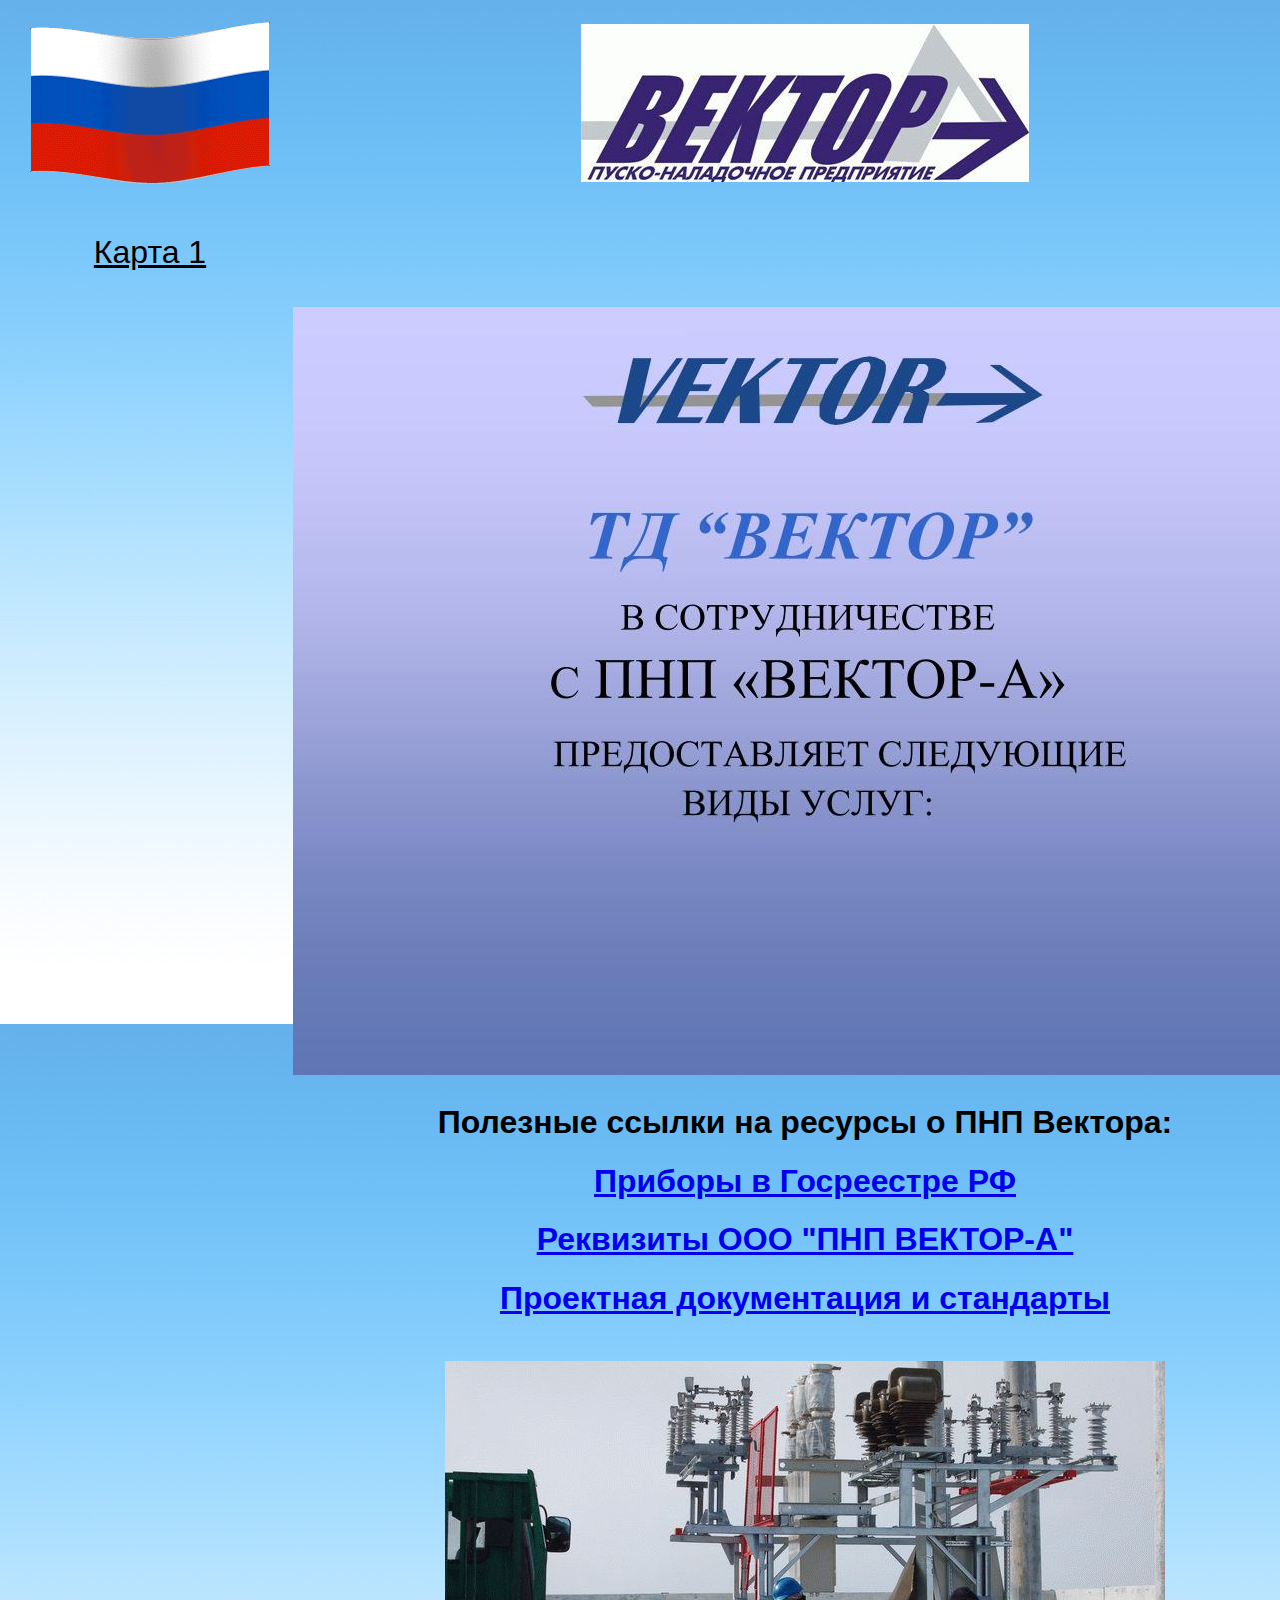
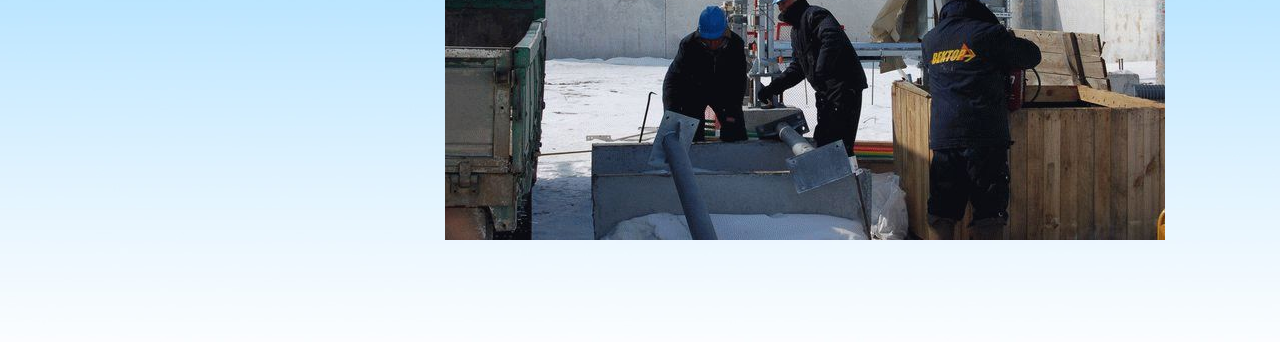
==== index.html @ d790926f "Добавил начальную страницу и переразместил изображения" ====
<!doctype html>
<html>
<head>
<meta charset="utf-8">
<title>PNP Vectora zaglav page website</title>
<style type="text/css">
@import url("images/styles/styles_hdtv_nnov.css");
body {
    background-image: url(images/PageBGAssignment2.jpg);
}
</style>
</head>

<body>
<table width="3368" height="1327" border="0">
  <tbody>
    <tr>
      <td><a href="/AssignmentVectora.html"><img src="images/russian-flag-animated-2.gif" width="278" height="183" alt=""/></a></td>
      <td align="center"><img src="images/VectorLogo823347.jpg" width="448" height="158" alt=""/></td>
      <td height="101"><a href="/AssignmentVectoraMap2.html"><img src="images/russian-flag-animated-2.gif" alt="" width="278" height="183" border="0"/></a></td>
      <td align="left" valign="middle">&nbsp;</td>
      <td>&nbsp;</td>
    </tr>
    <tr>
      <td align="center"><a href="/AssignmentVectora.html" class="Black_Big_Title_Site">Карта 1</a><a href="/AssignmentVectoraMap2.html" class="Black_Big_Title_Site"></a></td>
      <td>&nbsp;</td>
      <td height="101" align="center"><a href="/AssignmentVectoraMap2.html" class="Black_Big_Title_Site">Карта 2</a></td>
      <td align="left" valign="middle"><a href="/AssignmentVectoraMap2.html" class="Black_Big_Title_Site"></a></td>
      <td>&nbsp;</td>
    </tr>
    <tr>
      <td>&nbsp;</td>
      <td><a href="https://photos.app.goo.gl/G17yKouinfxejfKq8"><img src="images/slide6-l.jpg" width="1024" height="768" alt=""/></a></td>
      <td height="101">&nbsp;</td>
      <td align="center" valign="middle"><a href="/AssignmentVectoraMap2.html" class="Black_Big_Title_Site"></a></td>
      <td>&nbsp;</td>
    </tr>
    <tr>
      <td width="278"><a href="/AssignmentVectoraMap2.html" class="Black_Big_Title_Site"></a></td>
      <td width="1024" align="center"><a href="/AssignmentVectoraMap2.html" class="Black_Big_Title_Site"></a>
        <h1><strong>Полезные ссылки на ресурсы о ПНП Вектора:</strong></h1>
        <h1><a href="https://all-pribors.ru/companies/ooo-pnp-vektor-a-g-irkutsk-6901">Приборы в Госреестре РФ</a></h1>
        <h1>          <a href="https://checko.ru/company/pnp-vektor-a-1023800922903">Реквизиты ООО "ПНП ВЕКТОР-А"</a>          </h1>
      <h1><a href="documents/44012-14.pdf">Проектная документация и стандарты</a></h1></td>
      <td width="278" height="101">&nbsp;</td>
      <td width="1686" align="center" valign="middle"><a href="/AssignmentVectora.html" class="Black_Big_Title_Site"></a></td>
      <td width="80">&nbsp;</td>
    </tr>
    <tr>
      <td>&nbsp;</td>
      <td align="center"><h3><a href="/AssignmentVectoraMap2.html" class="Black_Big_Title_Site"><img src="images/PNP-Vektor-A-vakansii.jpg" width="720" height="479" alt=""/></a></h3></td>
      <td height="62"><a href="/AssignmentVectoraMap2.html" class="Black_Big_Title_Site"></a></td>
      <td align="center" valign="middle"><a href="/AssignmentVectora.html" class="Black_Big_Title_Site"></a><a href="/AssignmentVectoraMap2.html" class="Black_Big_Title_Site"></a></td>
      <td>&nbsp;</td>
    </tr>
    <tr>
      <td>&nbsp;</td>
      <td>&nbsp;</td>
      <td>&nbsp;</td>
      <td><a href="/AssignmentVectoraMap2.html" class="Black_Big_Title_Site"></a></td>
    </tr>
  </tbody>
</table>
<div class="Black_size14"></div>
<p>&nbsp;</p>
</body>
</html>
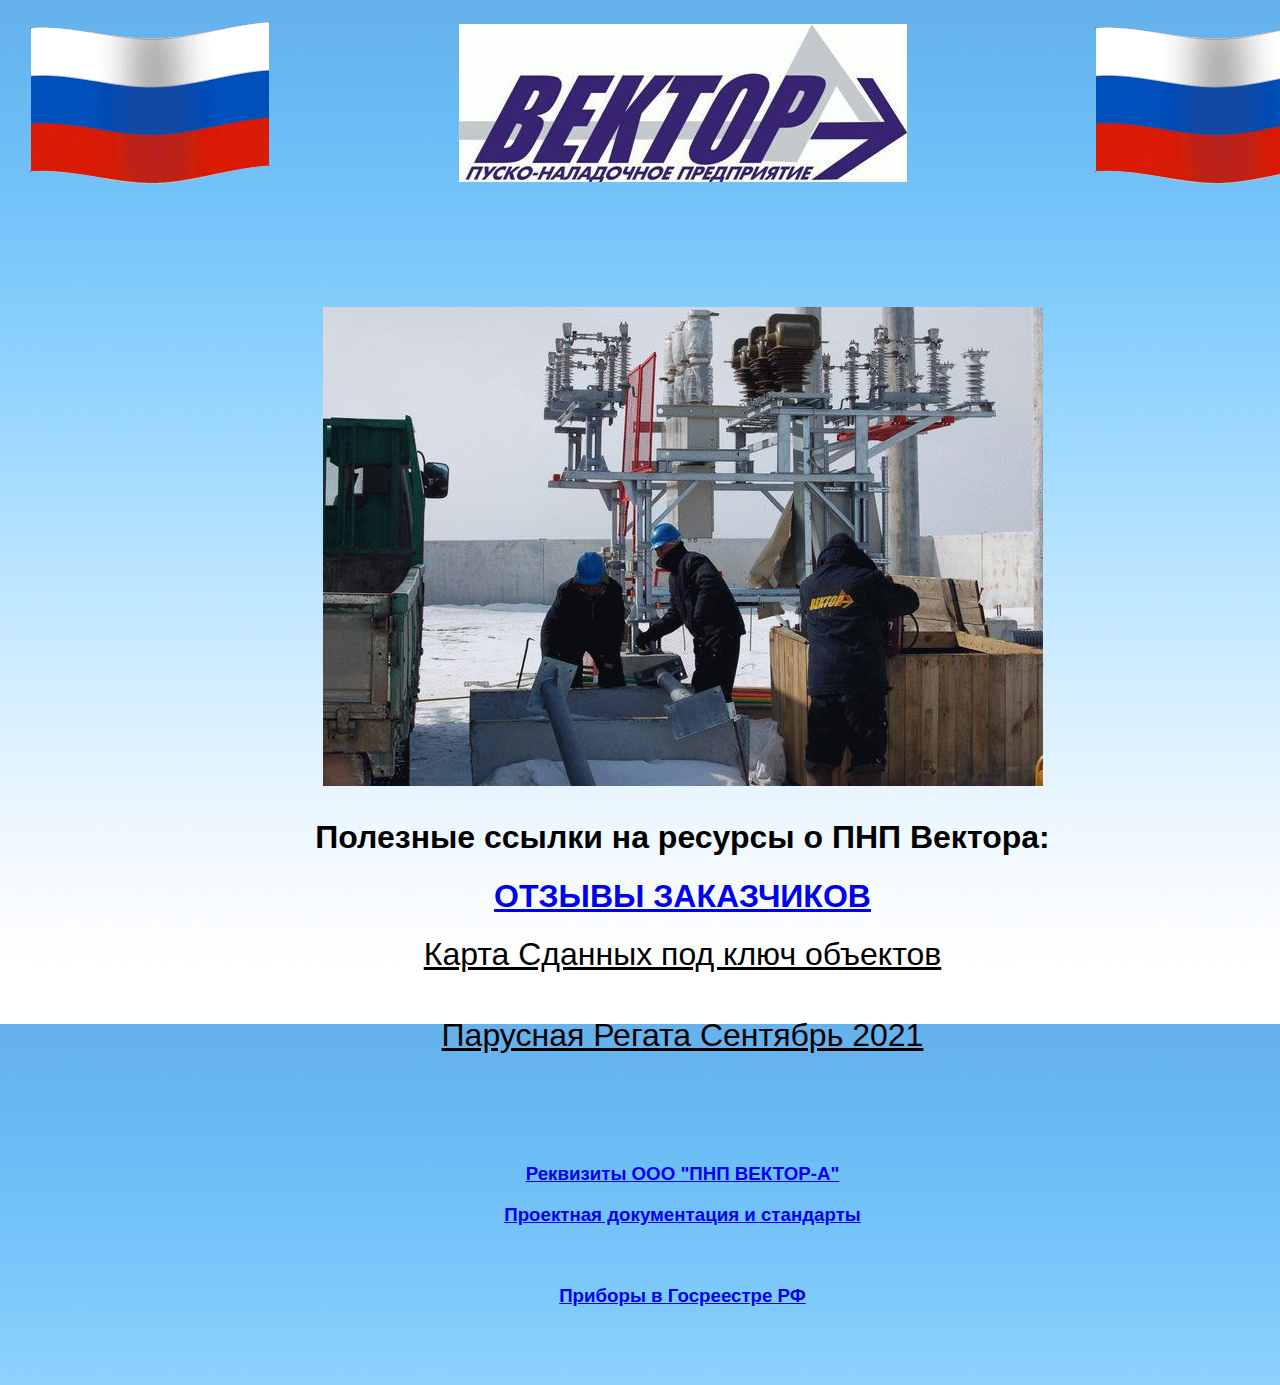
==== commit c1fbbcfa: "Укрупнил карту, закачал фото 2021, видео Регаты, и убрал прежние карты ссылки на них" ====
--- a/index.html
+++ b/index.html
@@ -22,40 +22,48 @@
       <td>&nbsp;</td>
     </tr>
     <tr>
-      <td align="center"><a href="/AssignmentVectora.html" class="Black_Big_Title_Site">Карта 1</a><a href="/AssignmentVectoraMap2.html" class="Black_Big_Title_Site"></a></td>
-      <td>&nbsp;</td>
-      <td height="101" align="center"><a href="/AssignmentVectoraMap2.html" class="Black_Big_Title_Site">Карта 2</a></td>
+      <td align="center">&nbsp;</td>
+      <td align="center"><p><a href="/Map2krupnee.html" class="Black_Big_Title_Site"></a></p></td>
+      <td height="101" align="center">&nbsp;</td>
       <td align="left" valign="middle"><a href="/AssignmentVectoraMap2.html" class="Black_Big_Title_Site"></a></td>
       <td>&nbsp;</td>
     </tr>
     <tr>
-      <td>&nbsp;</td>
-      <td><a href="https://photos.app.goo.gl/G17yKouinfxejfKq8"><img src="images/slide6-l.jpg" width="1024" height="768" alt=""/></a></td>
-      <td height="101">&nbsp;</td>
+      <td><p><a href="https://drive.google.com/file/d/1-fRZcfsvkRJtOFDumQBMccaaAkypW_YC/view?usp=sharing"></a></p>
+        <h1>&nbsp;</h1>
+      <p>&nbsp;</p></td>
+      <td align="center"><a href="/AssignmentVectoraMap2.html" class="Black_Big_Title_Site"><img src="images/PNP-Vektor-A-vakansii.jpg" width="720" height="479" alt=""/></a></td>
+      <td height="101"><p><a href="https://photos.app.goo.gl/uwmnZeW4uZAtv2sA6" class="Black_Big_Title_Site"></a></p>
+      <p>&nbsp;</p>
+      <p><a href="https://all-pribors.ru/companies/ooo-pnp-vektor-a-g-irkutsk-6901"></a></p></td>
       <td align="center" valign="middle"><a href="/AssignmentVectoraMap2.html" class="Black_Big_Title_Site"></a></td>
       <td>&nbsp;</td>
     </tr>
     <tr>
       <td width="278"><a href="/AssignmentVectoraMap2.html" class="Black_Big_Title_Site"></a></td>
-      <td width="1024" align="center"><a href="/AssignmentVectoraMap2.html" class="Black_Big_Title_Site"></a>
+      <td width="779" align="center"><a href="/AssignmentVectoraMap2.html" class="Black_Big_Title_Site"></a>
         <h1><strong>Полезные ссылки на ресурсы о ПНП Вектора:</strong></h1>
-        <h1><a href="https://all-pribors.ru/companies/ooo-pnp-vektor-a-g-irkutsk-6901">Приборы в Госреестре РФ</a></h1>
-        <h1>          <a href="https://checko.ru/company/pnp-vektor-a-1023800922903">Реквизиты ООО "ПНП ВЕКТОР-А"</a>          </h1>
-      <h1><a href="documents/44012-14.pdf">Проектная документация и стандарты</a></h1></td>
-      <td width="278" height="101">&nbsp;</td>
+        <h1><a href="documents/otzyvi-zakazch.pdf">ОТЗЫВЫ ЗАКАЗЧИКОВ</a></h1>
+      <h1><a href="/Map2krupnee.html" class="Black_Big_Title_Site">Карта Сданных под ключ объектов</a></h1></td>
+      <td width="523" height="101"><h1>&nbsp;</h1></td>
       <td width="1686" align="center" valign="middle"><a href="/AssignmentVectora.html" class="Black_Big_Title_Site"></a></td>
       <td width="80">&nbsp;</td>
     </tr>
     <tr>
       <td>&nbsp;</td>
-      <td align="center"><h3><a href="/AssignmentVectoraMap2.html" class="Black_Big_Title_Site"><img src="images/PNP-Vektor-A-vakansii.jpg" width="720" height="479" alt=""/></a></h3></td>
+      <td align="center"><h3><a href="/AssignmentVectoraMap2.html" class="Black_Big_Title_Site"></a></h3>
+        <h3><a href="https://all-pribors.ru/companies/ooo-pnp-vektor-a-g-irkutsk-6901"></a><a href="https://photos.app.goo.gl/uwmnZeW4uZAtv2sA6" class="Black_Big_Title_Site">Парусная Регата Сентябрь 2021</a></h3>
+      <h1>&nbsp;</h1></td>
       <td height="62"><a href="/AssignmentVectoraMap2.html" class="Black_Big_Title_Site"></a></td>
       <td align="center" valign="middle"><a href="/AssignmentVectora.html" class="Black_Big_Title_Site"></a><a href="/AssignmentVectoraMap2.html" class="Black_Big_Title_Site"></a></td>
       <td>&nbsp;</td>
     </tr>
     <tr>
       <td>&nbsp;</td>
-      <td>&nbsp;</td>
+      <td align="center"><h3><a href="https://checko.ru/company/pnp-vektor-a-1023800922903">Реквизиты ООО "ПНП ВЕКТОР-А"</a></h3>
+        <h3><a href="documents/44012-14.pdf">Проектная документация и стандарты</a></h3>
+        <h3>&nbsp;</h3>
+      <h3><a href="https://all-pribors.ru/companies/ooo-pnp-vektor-a-g-irkutsk-6901">Приборы в Госреестре РФ</a></h3></td>
       <td>&nbsp;</td>
       <td><a href="/AssignmentVectoraMap2.html" class="Black_Big_Title_Site"></a></td>
     </tr>
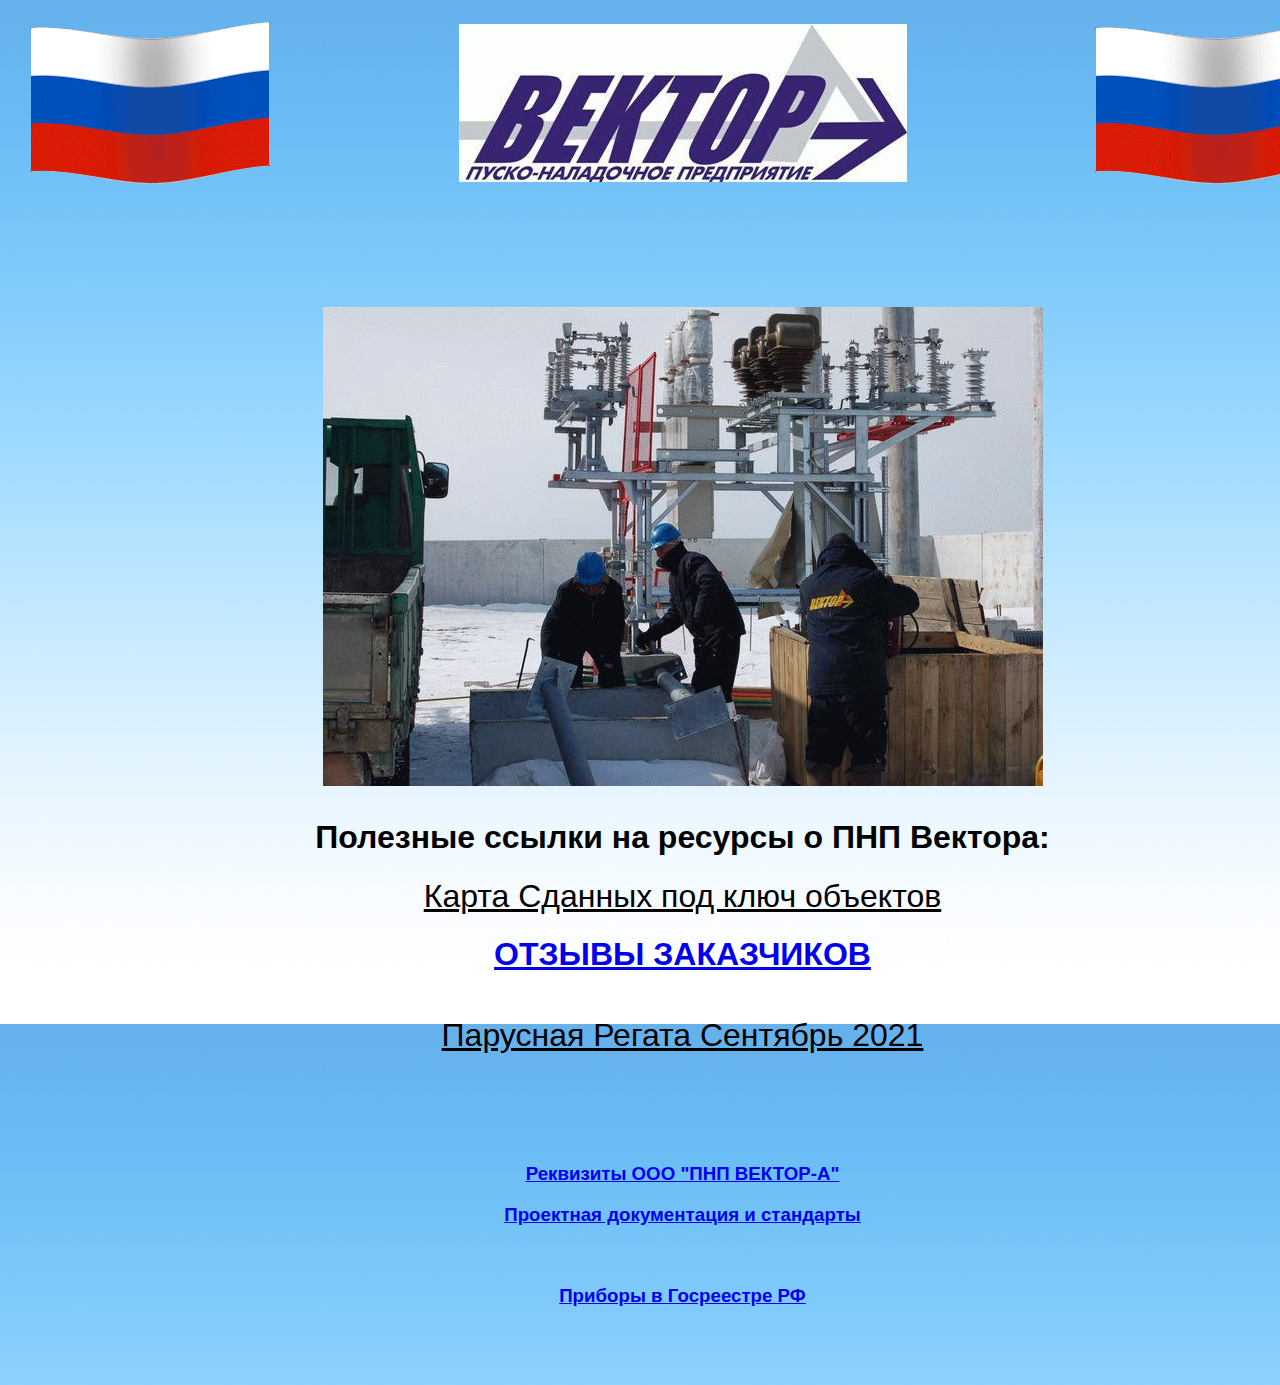
==== commit 4366e906: "Переставил местами две ссылки" ====
--- a/index.html
+++ b/index.html
@@ -43,8 +43,8 @@
       <td width="278"><a href="/AssignmentVectoraMap2.html" class="Black_Big_Title_Site"></a></td>
       <td width="779" align="center"><a href="/AssignmentVectoraMap2.html" class="Black_Big_Title_Site"></a>
         <h1><strong>Полезные ссылки на ресурсы о ПНП Вектора:</strong></h1>
-        <h1><a href="documents/otzyvi-zakazch.pdf">ОТЗЫВЫ ЗАКАЗЧИКОВ</a></h1>
-      <h1><a href="/Map2krupnee.html" class="Black_Big_Title_Site">Карта Сданных под ключ объектов</a></h1></td>
+        <h1><a href="/Map2krupnee.html" class="Black_Big_Title_Site">Карта Сданных под ключ объектов</a></h1>
+      <h1><a href="documents/otzyvi-zakazch.pdf">ОТЗЫВЫ ЗАКАЗЧИКОВ</a></h1></td>
       <td width="523" height="101"><h1>&nbsp;</h1></td>
       <td width="1686" align="center" valign="middle"><a href="/AssignmentVectora.html" class="Black_Big_Title_Site"></a></td>
       <td width="80">&nbsp;</td>
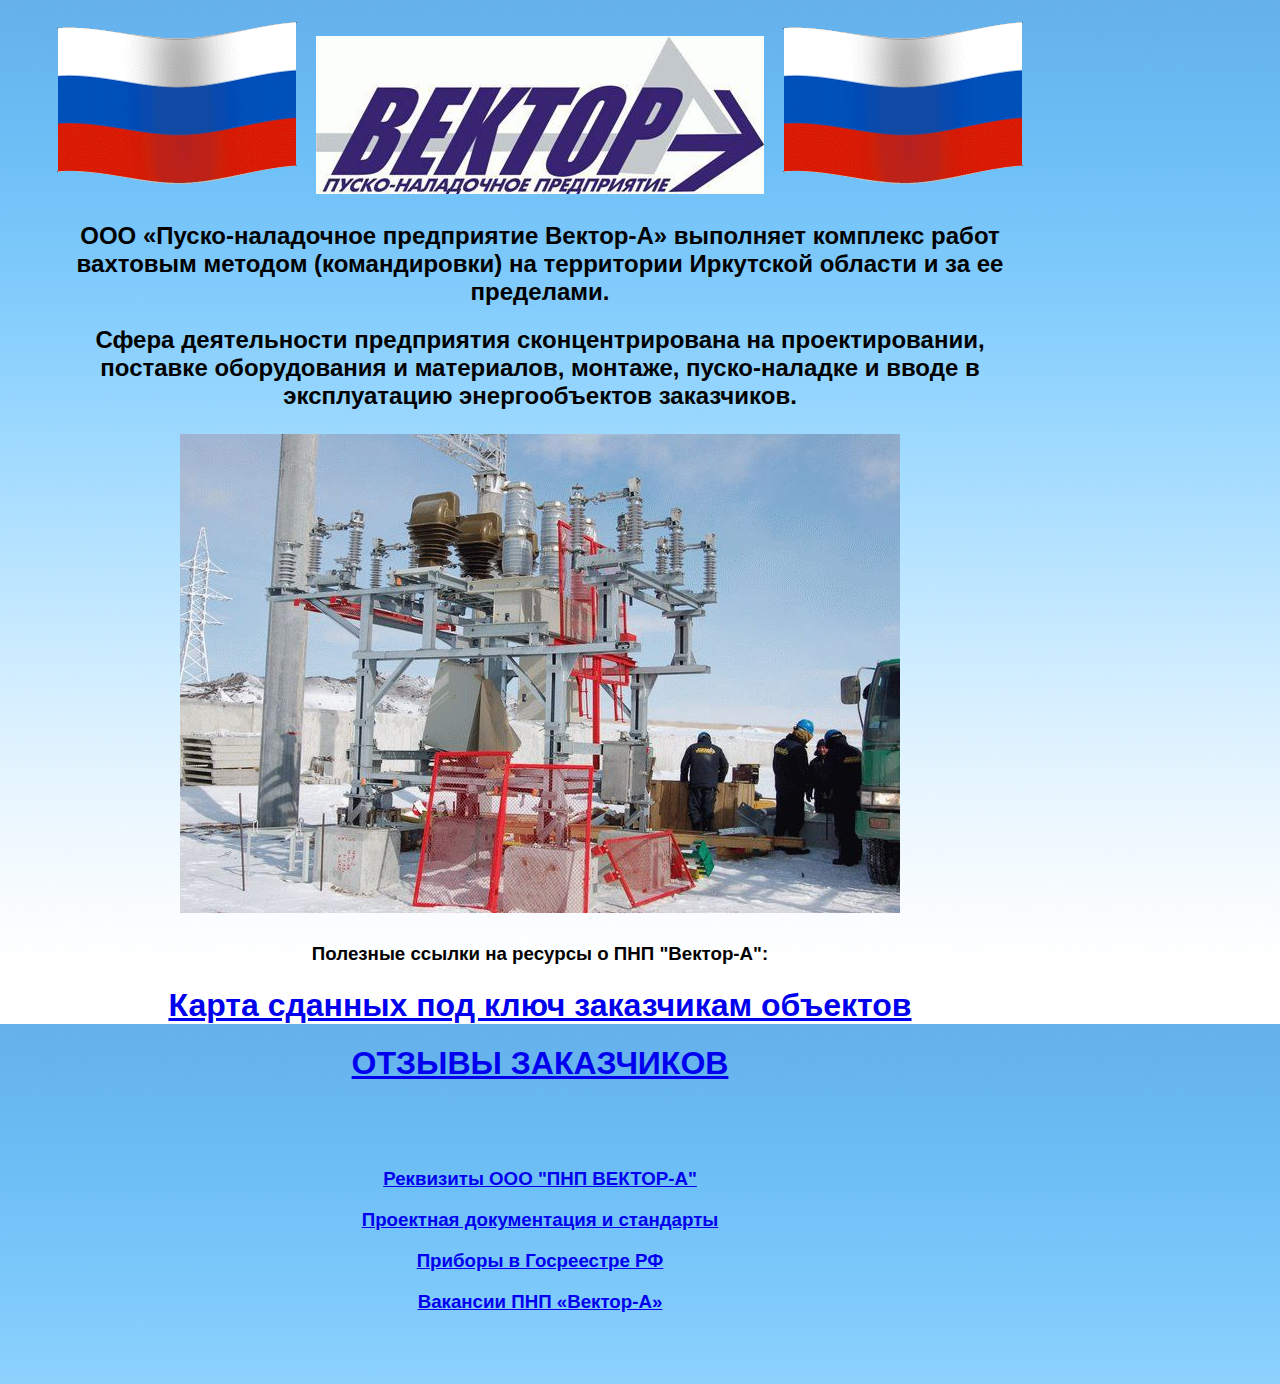
==== commit b49c5829: "Доводил начальную страницу" ====
--- a/index.html
+++ b/index.html
@@ -12,19 +12,21 @@
 </head>
 
 <body>
-<table width="3368" height="1327" border="0">
+<table width="3368" height="1290" border="0">
   <tbody>
     <tr>
-      <td><a href="/AssignmentVectora.html"><img src="images/russian-flag-animated-2.gif" width="278" height="183" alt=""/></a></td>
-      <td align="center"><img src="images/VectorLogo823347.jpg" width="448" height="158" alt=""/></td>
-      <td height="101"><a href="/AssignmentVectoraMap2.html"><img src="images/russian-flag-animated-2.gif" alt="" width="278" height="183" border="0"/></a></td>
+      <td><a href="/AssignmentVectora.html"></a></td>
+      <td align="center"><a href="/AssignmentVectoraMap2.html"><img src="images/russian-flag-animated-2.gif" alt="" width="278" height="183" border="0"/></a><img src="images/VectorLogo823347.jpg" width="448" height="158" alt=""/><a href="/AssignmentVectora.html"><img src="images/russian-flag-animated-2.gif" width="278" height="183" alt=""/></a><a href="/AssignmentVectoraMap2.html"></a></td>
+      <td height="101"><a href="/AssignmentVectoraMap2.html"></a><a href="/AssignmentVectoraMap2.html"></a></td>
       <td align="left" valign="middle">&nbsp;</td>
       <td>&nbsp;</td>
     </tr>
     <tr>
       <td align="center">&nbsp;</td>
-      <td align="center"><p><a href="/Map2krupnee.html" class="Black_Big_Title_Site"></a></p></td>
-      <td height="101" align="center">&nbsp;</td>
+      <td align="center"><h2><strong>ООО «Пуско-наладочное предприятие Вектор-А» выполняет комплекс работ вахтовым методом (командировки) на территории Иркутской области и за ее пределами.</strong></h2>
+        <h2><strong>          Сфера деятельности предприятия сконцентрирована на </strong><strong>проектировании,<br>
+          поставке оборудования и материалов, монтаже, пуско-наладке и вводе в эксплуатацию энергообъектов заказчиков.</strong></h2></td>
+      <td height="198" align="center"><a href="/AssignmentVectoraMap2.html"></a></td>
       <td align="left" valign="middle"><a href="/AssignmentVectoraMap2.html" class="Black_Big_Title_Site"></a></td>
       <td>&nbsp;</td>
     </tr>
@@ -32,38 +34,36 @@
       <td><p><a href="https://drive.google.com/file/d/1-fRZcfsvkRJtOFDumQBMccaaAkypW_YC/view?usp=sharing"></a></p>
         <h1>&nbsp;</h1>
       <p>&nbsp;</p></td>
-      <td align="center"><a href="/AssignmentVectoraMap2.html" class="Black_Big_Title_Site"><img src="images/PNP-Vektor-A-vakansii.jpg" width="720" height="479" alt=""/></a></td>
-      <td height="101"><p><a href="https://photos.app.goo.gl/uwmnZeW4uZAtv2sA6" class="Black_Big_Title_Site"></a></p>
+      <td align="center"><a href="/AssignmentVectoraMap2.html" class="Black_Big_Title_Site"><img src="images/Vakansii-PNP-Vektor-A.jpg" width="720" height="479" alt=""/></a></td>
+      <td height="101"><p><a href="https://photos.app.goo.gl/uwmnZeW4uZAtv2sA6" class="Black_Big_Title_Site"></a><a href="/AssignmentVectoraMap2.html" class="Black_Big_Title_Site"></a></p>
       <p>&nbsp;</p>
       <p><a href="https://all-pribors.ru/companies/ooo-pnp-vektor-a-g-irkutsk-6901"></a></p></td>
       <td align="center" valign="middle"><a href="/AssignmentVectoraMap2.html" class="Black_Big_Title_Site"></a></td>
       <td>&nbsp;</td>
     </tr>
     <tr>
-      <td width="278"><a href="/AssignmentVectoraMap2.html" class="Black_Big_Title_Site"></a></td>
-      <td width="779" align="center"><a href="/AssignmentVectoraMap2.html" class="Black_Big_Title_Site"></a>
-        <h1><strong>Полезные ссылки на ресурсы о ПНП Вектора:</strong></h1>
-        <h1><a href="/Map2krupnee.html" class="Black_Big_Title_Site">Карта Сданных под ключ объектов</a></h1>
+      <td width="21"><a href="/AssignmentVectoraMap2.html" class="Black_Big_Title_Site"></a></td>
+      <td width="1008" align="center"><a href="/AssignmentVectoraMap2.html" class="Black_Big_Title_Site"></a>
+        <h3><strong>Полезные ссылки на ресурсы о ПНП &quot;Вектор-А&quot;:</strong></h3>
+        <h1><a href="/Map2krupnee.html">Карта сданных  под ключ заказчикам объектов</a><a href="/Map2krupnee.html"></a></h1>
       <h1><a href="documents/otzyvi-zakazch.pdf">ОТЗЫВЫ ЗАКАЗЧИКОВ</a></h1></td>
-      <td width="523" height="101"><h1>&nbsp;</h1></td>
-      <td width="1686" align="center" valign="middle"><a href="/AssignmentVectora.html" class="Black_Big_Title_Site"></a></td>
-      <td width="80">&nbsp;</td>
+      <td width="1338" height="101" align="left"><h1><a href="/AssignmentVectora.html"></a></h1></td>
+      <td width="945" align="center" valign="middle"><a href="/AssignmentVectora.html" class="Black_Big_Title_Site"></a></td>
+      <td width="34">&nbsp;</td>
     </tr>
     <tr>
       <td>&nbsp;</td>
-      <td align="center"><h3><a href="/AssignmentVectoraMap2.html" class="Black_Big_Title_Site"></a></h3>
-        <h3><a href="https://all-pribors.ru/companies/ooo-pnp-vektor-a-g-irkutsk-6901"></a><a href="https://photos.app.goo.gl/uwmnZeW4uZAtv2sA6" class="Black_Big_Title_Site">Парусная Регата Сентябрь 2021</a></h3>
-      <h1>&nbsp;</h1></td>
-      <td height="62"><a href="/AssignmentVectoraMap2.html" class="Black_Big_Title_Site"></a></td>
+      <td align="center"><a href="https://photos.app.goo.gl/uwmnZeW4uZAtv2sA6" class="Black_Big_Title_Site"></a></td>
+      <td height="38"><a href="/AssignmentVectoraMap2.html" class="Black_Big_Title_Site"></a></td>
       <td align="center" valign="middle"><a href="/AssignmentVectora.html" class="Black_Big_Title_Site"></a><a href="/AssignmentVectoraMap2.html" class="Black_Big_Title_Site"></a></td>
       <td>&nbsp;</td>
     </tr>
     <tr>
-      <td>&nbsp;</td>
+      <td height="165">&nbsp;</td>
       <td align="center"><h3><a href="https://checko.ru/company/pnp-vektor-a-1023800922903">Реквизиты ООО "ПНП ВЕКТОР-А"</a></h3>
-        <h3><a href="documents/44012-14.pdf">Проектная документация и стандарты</a></h3>
-        <h3>&nbsp;</h3>
-      <h3><a href="https://all-pribors.ru/companies/ooo-pnp-vektor-a-g-irkutsk-6901">Приборы в Госреестре РФ</a></h3></td>
+        <h3><a href="documents/44012-14.pdf">Проектная документация и стандарты</a>      </h3>
+      <h3><a href="https://all-pribors.ru/companies/ooo-pnp-vektor-a-g-irkutsk-6901">Приборы в Госреестре РФ</a></h3>
+      <h3><a href="https://vacancies.club/ads/pnp-vektor-a/">Вакансии ПНП «Вектор-А»</a></h3></td>
       <td>&nbsp;</td>
       <td><a href="/AssignmentVectoraMap2.html" class="Black_Big_Title_Site"></a></td>
     </tr>
